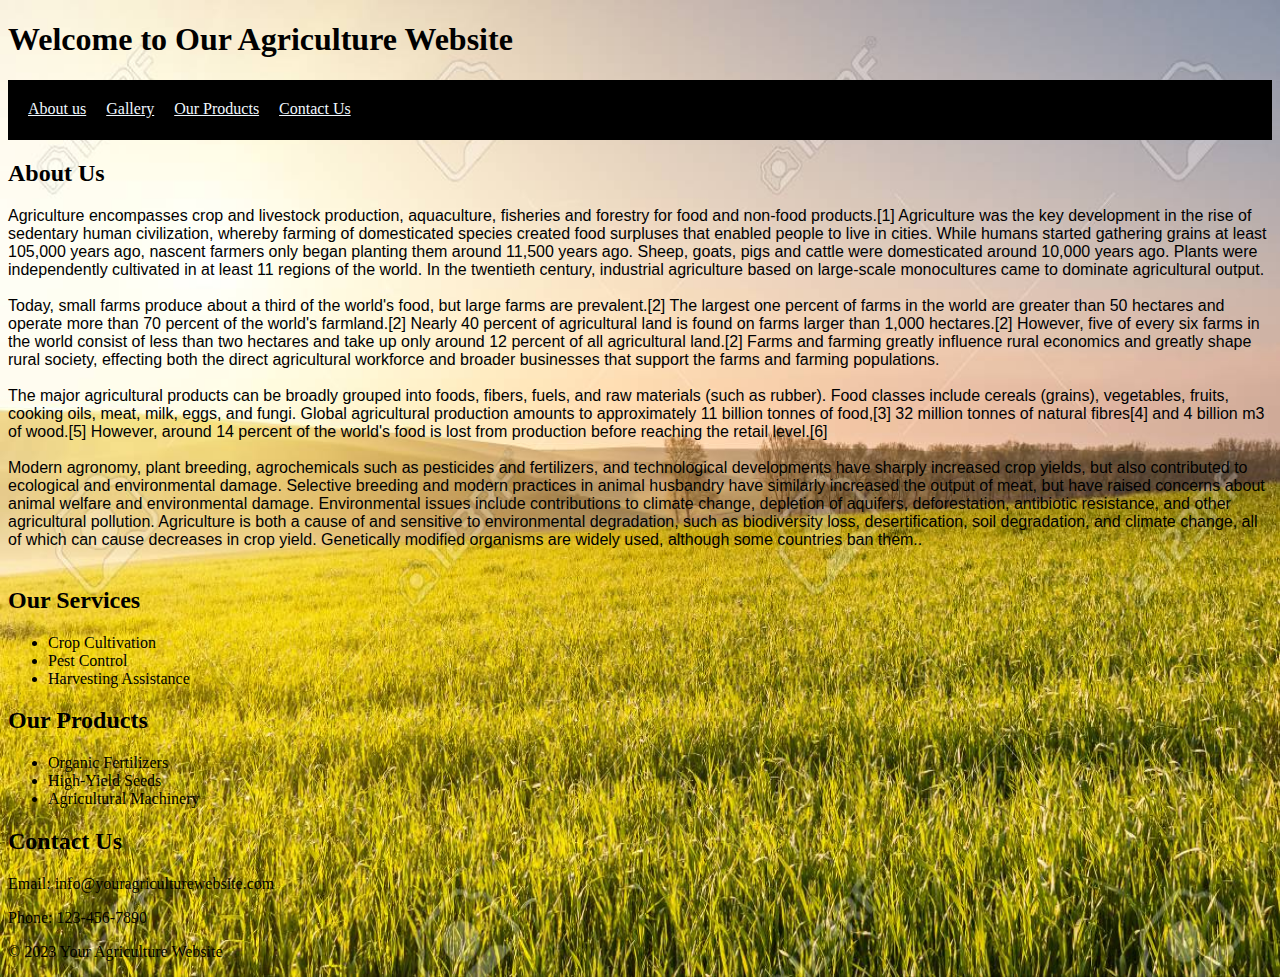
==== index.html @ 4de1d829 "first page" ====
<!DOCTYPE html>
<html>

<head>
	<title>Agriculture Website</title>
	<link rel="stylesheet" href="home.css">
</head>

<body class="home-body">
	<header>
		<h1>Welcome to Our Agriculture Website</h1>
		<nav>
			<div class="navbar">
				<div class="nav-link"><a href="#about">About us </a> </div>
				<div class="nav-link"><a href="./gallery.html" target="_blank">Gallery</a> </div>
				<div class="nav-link"><a href="#products">Our Products</a> </div>
				<div class="nav-link"><a href="#contact">Contact Us</a> </div>
			</div>
		</nav>
	</header>

	<section id="about">
		<h2>About Us</h2>
		 <p class="All ">Agriculture encompasses crop and livestock production, aquaculture, fisheries and forestry for food and
			non-food products.[1] Agriculture was the key development in the rise of sedentary human civilization,
			whereby farming of domesticated species created food surpluses that enabled people to live in cities. While
			humans started gathering grains at least 105,000 years ago, nascent farmers only began planting them around
			11,500 years ago. Sheep, goats, pigs and cattle were domesticated around 10,000 years ago. Plants were
			independently cultivated in at least 11 regions of the world. In the twentieth century, industrial
			agriculture based on large-scale monocultures came to dominate agricultural output. <br> <br>

			Today, small farms produce about a third of the world's food, but large farms are prevalent.[2] The largest
			one percent of farms in the world are greater than 50 hectares and operate more than 70 percent of the
			world's farmland.[2] Nearly 40 percent of agricultural land is found on farms larger than 1,000 hectares.[2]
			However, five of every six farms in the world consist of less than two hectares and take up only around 12
			percent of all agricultural land.[2] Farms and farming greatly influence rural economics and greatly shape
			rural society, effecting both the direct agricultural workforce and broader businesses that support the
			farms and farming populations. <br> <br>

			The major agricultural products can be broadly grouped into foods, fibers, fuels, and raw materials (such as
			rubber). Food classes include cereals (grains), vegetables, fruits, cooking oils, meat, milk, eggs, and
			fungi. Global agricultural production amounts to approximately 11 billion tonnes of food,[3] 32 million
			tonnes of natural fibres[4] and 4 billion m3 of wood.[5] However, around 14 percent of the world's food is
			lost from production before reaching the retail level.[6] <br> <br>

			Modern agronomy, plant breeding, agrochemicals such as pesticides and fertilizers, and technological
			developments have sharply increased crop yields, but also contributed to ecological and environmental
			damage. Selective breeding and modern practices in animal husbandry have similarly increased the output of
			meat, but have raised concerns about animal welfare and environmental damage. Environmental issues include
			contributions to climate change, depletion of aquifers, deforestation, antibiotic resistance, and other
			agricultural pollution. Agriculture is both a cause of and sensitive to environmental degradation, such as
			biodiversity loss, desertification, soil degradation, and climate change, all of which can cause decreases
			in crop yield. Genetically modified organisms are widely used, although some countries ban them.. <br> <br></p>
	</section>

	<section id="services">
		<h2>Our Services</h2>
		<ul>
			<li>Crop Cultivation</li>
			<li>Pest Control</li>
			<li>Harvesting Assistance</li>
		</ul>
	</section>

	<section id="products">
		<h2>Our Products</h2>
		<ul>
			<li>Organic Fertilizers</li>
			<li>High-Yield Seeds</li>
			<li>Agricultural Machinery</li>
		</ul>
	</section>

	<section id="contact">
		<h2>Contact Us</h2>
		<p>Email: info@youragriculturewebsite.com</p>
		<p>Phone: 123-456-7890</p>
	</section>

	<footer>
		<p>© 2023 Your Agriculture Website</p>
	</footer>
</body>

</html>
---- home.css ----
.home-body{
    background-image: url('./images/bg2.jpg');
    background-repeat:no-repeat;
    background-size: 100% 100%;
   
    
} 

.navbar {
    background-color: black;
    padding: 20px;
    display: flex;
    color: white;
    height: 20px;
    animation: ease-in;
    animation-duration: 1000ms;
}
.nav-link{
    margin-right: 20px;
   /* background-color: green  */
}

.nav-link:hover{
    font-size: larger;
    

}

.nav-link a{
    color: aliceblue;
}

.All{
    font-family: 'Lucida Sans', 'Lucida Sans Regular', 'Lucida Grande', 'Lucida Sans Unicode', Geneva, Verdana, sans-serif;
}
.images {
    display: flex;
    flex-direction: column; /* Flex column in mobile only */
}

/* Landscape tablets and desktops */
@media (min-width: 768px) {
    .images {
        flex-direction: row; /* Flex row in larger screens */
    }
}
.images img{
    width: 300px;
    margin: 4px;
    border: black 2px solid;
    border-radius: 5px;
}
.images img:hover{
    border: red 2px solid;
}
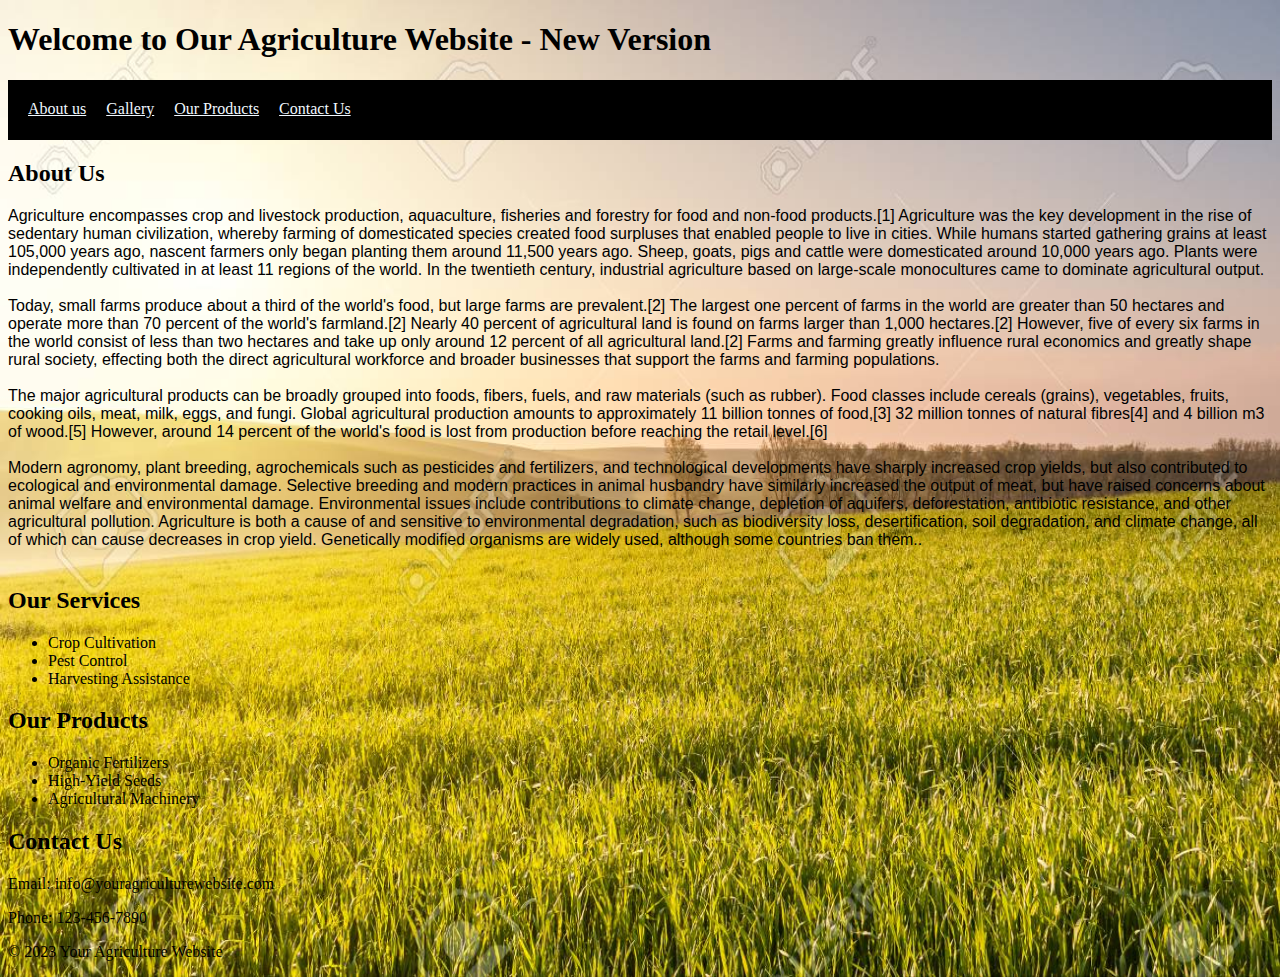
==== commit 1bd56127: "new version" ====
--- a/index.html
+++ b/index.html
@@ -8,7 +8,7 @@
 
 <body class="home-body">
 	<header>
-		<h1>Welcome to Our Agriculture Website</h1>
+		<h1>Welcome to Our Agriculture Website - New Version</h1>
 		<nav>
 			<div class="navbar">
 				<div class="nav-link"><a href="#about">About us </a> </div>
